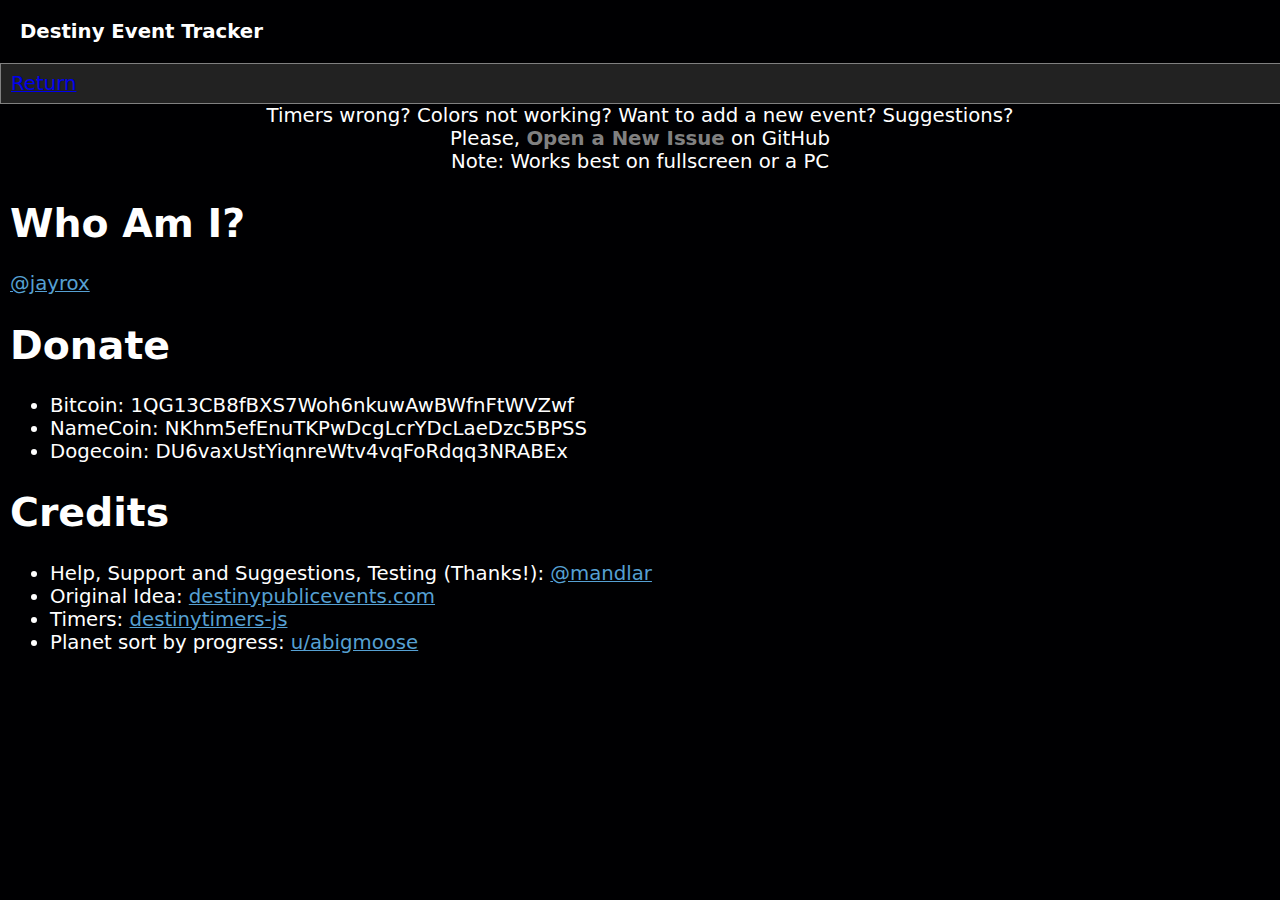
==== info.html @ 965169bf "Update info.html" ====
<!doctype html>
<html>
	<head>
		<meta charset="utf-8">
		<title>Destiny Event Tracker</title>
		<link rel="stylesheet" href="style.css" type="text/css" />
		<meta http-equiv="refresh" content="3600">
		<!--
		Complete source code for destinyeventtracker.com can be found:
		https://github.com/jayrox/destinyeventtracker.com/
		
		Suggestions and corrections are always appreciated.
		-->
	</head>
	<body>
	<div id="main" role="main">
		<div id="header">
			Destiny Event Tracker
		</div>
		<div id="bar_menu_container">
			<div id="bar_menu"><a href="/">Return</a></div>
		</div>
	  	<div id="report">
	  		Timers wrong? Colors not working? Want to add a new event? Suggestions?
	  		<br>
	      		Please,  <a href="https://github.com/jayrox/destinyeventtracker.com/issues">Open a New Issue</a> on GitHub
	      		<br>
	      		Note: Works best on fullscreen or a PC
	  	</div>
	  	<div id="about">
	  	<h1>Who Am I?</h1>
	  	<p>
	  		<a href="https://twitter.com/jayrox">@jayrox</a>
	  	</p>
	  	<h1>Donate</h1>
	  	<p>
	  		<ul>
	  		<li>Bitcoin: 1QG13CB8fBXS7Woh6nkuwAwBWfnFtWVZwf</li>
	  		<li>NameCoin: NKhm5efEnuTKPwDcgLcrYDcLaeDzc5BPSS</li>
	  		<li>Dogecoin: DU6vaxUstYiqnreWtv4vqFoRdqq3NRABEx</li>
	  		</ul>
	  	</p>
	  	<h1>Credits</h1>
	  	<ul>
	  	  <li>
	  	  	Help, Support and Suggestions, Testing (Thanks!):
	  	  	<a href="https://twitter.com/mandlar">@mandlar</a>
	  	  </li>
	  	  <li>
	  	    Original Idea: 
	  	    <a href="http://www.reddit.com/r/DestinyTheGame/comments/2gt6aa/public_events_timer_web_app/">destinypublicevents.com</a>
	  	  </li>
	  	  <li>
	  	    Timers:
	  	    <a href="https://github.com/expressmedia/destinytimers-js">destinytimers-js</a>
	  	  </li>
	  	  <li>
	  	    Planet sort by progress:
	  	    <a href="http://jsfiddle.net/fg80vfve/15/">u/abigmoose</a>
	  	  </li>
	  	</ul>
	  	</div>
	</div>
	<script>
  		(function(i,s,o,g,r,a,m){i['GoogleAnalyticsObject']=r;i[r]=i[r]||function(){
		  (i[r].q=i[r].q||[]).push(arguments)},i[r].l=1*new Date();a=s.createElement(o),
		  m=s.getElementsByTagName(o)[0];a.async=1;a.src=g;m.parentNode.insertBefore(a,m)
		  })(window,document,'script','//www.google-analytics.com/analytics.js','ga');
		
		  ga('create', 'UA-55408100-1', 'auto');
		  ga('send', 'pageview');

	</script>
	</body>
</html>
---- style.css ----
html, body {
	height: 100%;
	width: 100%;
	padding: 0;
	margin: 0;
	font-family: "Segoe UI", Frutiger, "Frutiger Linotype", "Dejavu Sans", "Helvetica Neue", Arial, sans-serif;
	font-size: 1.11em;
	overflow-x: hidden;
}

body {
	background-color: #000002;
	color: white;

	-webkit-touch-callout: none;
	-webkit-user-select: none;
	-khtml-user-select: none;
	-moz-user-select: none;
	-ms-user-select: none;
	user-select: none;	
}

#main {

}

#header, .bar_header {
	font-weight: 800;
	padding: 20px;
}

#bar_menu, #bar_colorpicker {
	display: inline-block;
	float: left;
	padding: 0 10px;
}

#bar_menu_container {
	background-color: #222;
	width: 100%;
	border: 1px solid gray;
	display: block;
	float: left;
	clear: both;
	line-height: 2em;
}

#bar_container {
	clear: both;
}

#bar_menu ul {
	list-style: none;
}

.bar_group, .bar_header {
	width: 100%;
	display: block;
	padding-bottom: 0;
}

.bar {
	border: 1px solid #262626;
	min-height: 1.5em;
	padding: 1em;
	background-color: #3A3A3A;
	margin-bottom: 1em;
	position: relative;
}

.bar:hover {
	border: 1px solid white;
	cursor: pointer;
}

.bar_progress {
	position: absolute;
	top: 0;
	left: 0;
	height: 100%;
	z-index: 1;
}

.bar_location {
	position: relative;
}

.bar_description {
	display: none;
	position: relative;
}

.bar_timer {
	position: absolute;
	bottom: 10px;
	right: 10px;
}

.show {
	display: block;
}

.hide {
	display: none;
}

.bar_header, .bar_location, .bar_description, .bar_timer {
	z-index: 2;
}

.cent {
	height: 200px;
	width: 200px;
	margin: auto;
	position: absolute;
	top: 50%;
	left: 50%;
	font-size: 3em;
}

@-moz-keyframes pulse {
	50% {
		opacity: 0.4;
	}
}

@-ms-keyframes pulse {
	50% {
		opacity: 0.4;
	}
}

@-o-keyframes pulse {
	50% {
		opacity: 0.4;
	}
}

@-webkit-keyframes pulse {
	50% {
		opacity: 0.4;
	}
}

@keyframes pulse {
	50% {
		opacity: 0.4;
	}
}

.bar_progress {
	-webkit-transition: opacity 0.5s ease-out;
}

.bar_progress.active {
	-moz-animation-name: pulse;
	-moz-animation-iteration-count: infinite;
	-moz-animation-duration: 4s;
	
	-ms-animation-name: pulse;
	-ms-animation-iteration-count: infinite;
	-ms-animation-duration: 4s;
	
	-o-animation-name: pulse;
	-o-animation-iteration-count: infinite;
	-o-animation-duration: 4s;
	
	-webkit-animation-name: pulse;
	-webkit-animation-iteration-count: infinite;
	-webkit-animation-duration: 4s;
	
	animation-name: pulse;
	animation-iteration-count: infinite;
	animation-duration: 4s;
}

.bar_progress.warning
 {
	background-color: red;
	-moz-animation-name: pulse;
	-moz-animation-iteration-count: infinite;
	-moz-animation-duration: 2s;
	
	-ms-animation-name: pulse;
	-ms-animation-iteration-count: infinite;
	-ms-animation-duration: 2s;
	
	-o-animation-name: pulse;
	-o-animation-iteration-count: infinite;
	-o-animation-duration: 2s;
	
	-webkit-animation-name: pulse;
	-webkit-animation-iteration-count: infinite;
	-webkit-animation-duration: 2s;
	
	animation-name: pulse;
	animation-iteration-count: infinite;
	animation-duration: 2s;
}

.button {
	text-decoration: none;
	color: white;
	padding: 6px 10px 7px;
	line-height: 2em;
}

ul.colorpicker > li > ul > li {
	float: left;
	padding: 5px;
}

ul.colorpicker > li > ul > li:nth-child(3n+1) {
	clear: both;
}

ul.colorpicker label {
	border-radius: 50%;
	width: 70px;
	height: 70px;
	border: 1px solid black;
	display: inline-block;
}

.colorpicker ul { display: none; } /* Hide before plugin loads */
.colorpicker ul.dropit-submenu {
	background-color: #000;
	border: 1px solid #b2b2b2;
	margin: 3px 0 0 1px;
	-webkit-border-radius: 3px;
	-moz-border-radius: 3px;
	border-radius: 3px;
	-webkit-box-shadow: 0px 1px 3px rgba(0,0,0,0.15);
	-moz-box-shadow: 0px 1px 3px rgba(0,0,0,0.15);
	box-shadow: 0px 1px 3px rgba(0,0,0,0.15);
	overflow: hidden;
	width: 250px;
}
.colorpicker ul.dropit-submenu label:hover {
	text-decoration: none;
	border: 1px solid white;
}

.bar_christi {
	background-color: #4EB00D;
}

.bar_japaneselaurel {
	background-color: #007C00;
}

.bar_tropicalrainforest {
	background-color: #007558;
}

.bar_java {
	background-color: #22B5AD;
}

.bar_lochmara {
	background-color: #0082D6;
}

.bar_blueribbon, .bar_blue {
	background-color: #1B45FB;
}

.bar_toreabay {
	background-color: #093693;
}

.bar_electricviolet {
	background-color: #6F00FF;
}

.bar_violet {
	background-color: #B100FE;
}

.bar_pinkflamingo {
	background-color: #FF65DD;
}

.bar_razzmatazz {
	background-color: #DF0172;
}

.bar_carmine {
	background-color: #A70016;
}

.bar_red {
	background-color: #DF0D00;
}

.bar_orange {
	background-color: #FF5518;
}

.bar_orangepeel {
	background-color: #FF9A00;
}

.bar_pickledbean {
	background-color: #6F4821;
}

.bar_kokoda {
	background-color: #717054;
}

.bar_como {
	background-color: #517261;
}

.bar_bluebayoux {
	background-color: #50646F;
}

.bar_dovegray {
	background-color: #6B6B6B;
}

.bar_taupe {
	background-color: #4B3E35;
}

.menu ul { display: none; } /* Hide before plugin loads */
.menu ul.dropit-submenu {
	background-color: #000;
	border: 1px solid #b2b2b2;
	margin: 3px 0 0 1px;
	-webkit-border-radius: 3px;
	-moz-border-radius: 3px;
	border-radius: 3px;
	-webkit-box-shadow: 0px 1px 3px rgba(0,0,0,0.15);
	-moz-box-shadow: 0px 1px 3px rgba(0,0,0,0.15);
	box-shadow: 0px 1px 3px rgba(0,0,0,0.15);
	width: 300px;
	overflow: hidden;
}
.menu ul.dropit-submenu label {
	display: inline-block;
	font-size: 1.5em;
	line-height: 2em;
	color: #7a868e;
	padding: 0 1em;
}

.menu ul.dropit-submenu label {
	width: 100%;
}

.menu ul.dropit-submenu li {
	border-bottom: 1px solid black;
}

.menu ul.dropit-submenu li:last-child {
	border-bottom: 0;
}

.menu ul.dropit-submenu label:hover, #bar_menu_container a:hover {
	background: #248fc1 !important;
	color: white;
	text-decoration: none;
}


input[type="checkbox"], input[type="radio"] {
	display:none;
}

input[type="checkbox"] + label, input[type="radio"] + label {
	cursor: pointer;
}

input[type="radio"]:checked + label {
	border: 1px solid white !important;
}

input[type="checkbox"]:checked + label {
	background-color: #bbb !important;
	color: black;
}

#report {
	width: 100%;
	text-align: center;
	color: white;
}

#report a{
	font-weight: 800;
	text-decoration: none;
	color: gray;
}

#about {
	padding: 0 10px;
	text-decoration: none;
	color: white;
}

#about a{
	color:#56A0D3;
}

#info a {
	float: right;
	padding: 0 10px;
	text-decoration: none;
	color: white;
}
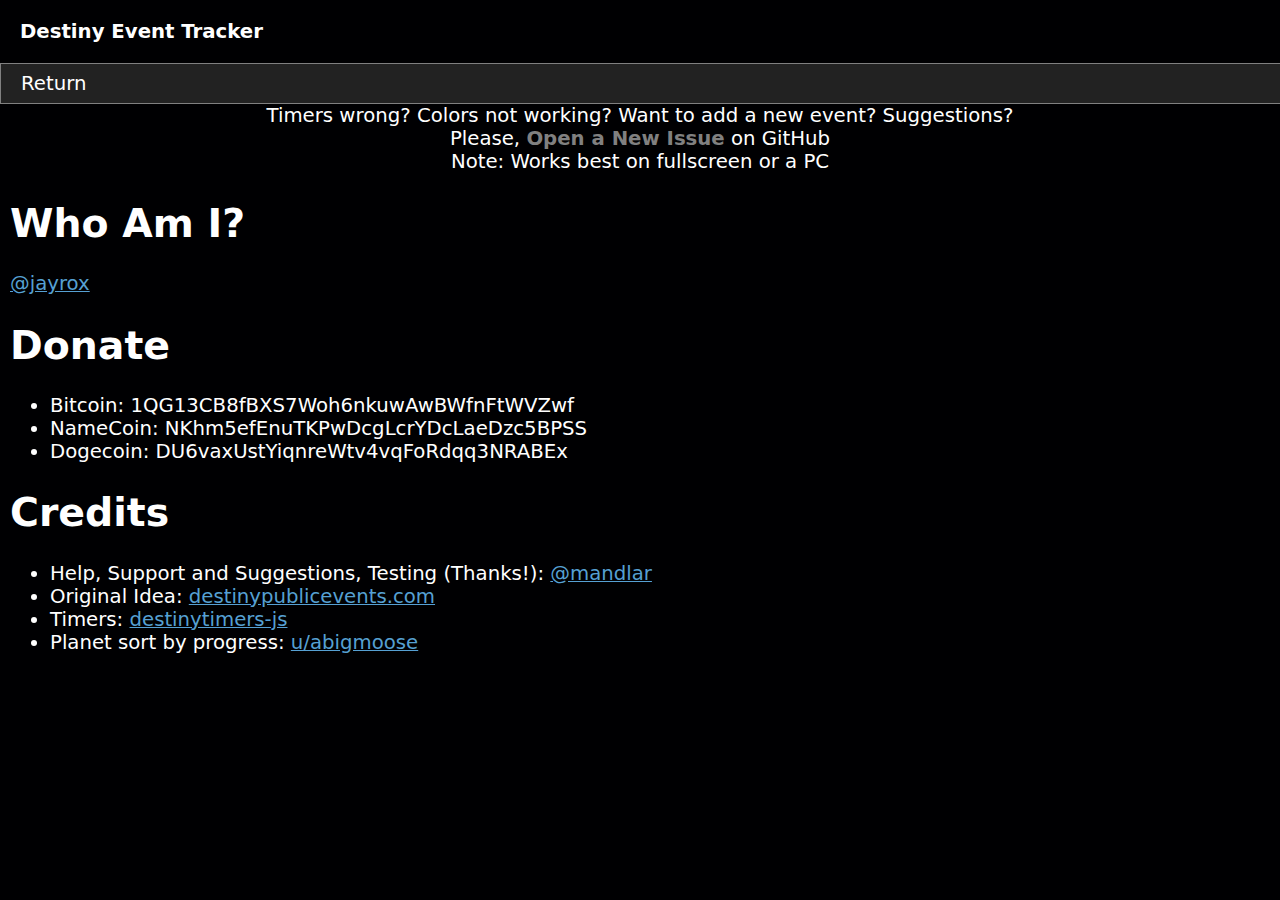
==== commit 28ef0ddb: "Update info.html" ====
--- a/info.html
+++ b/info.html
@@ -18,7 +18,7 @@
 			Destiny Event Tracker
 		</div>
 		<div id="bar_menu_container">
-			<div id="bar_menu"><a href="/">Return</a></div>
+			<div id="bar_menu"><a href="/" class="button">Return</a></div>
 		</div>
 	  	<div id="report">
 	  		Timers wrong? Colors not working? Want to add a new event? Suggestions?
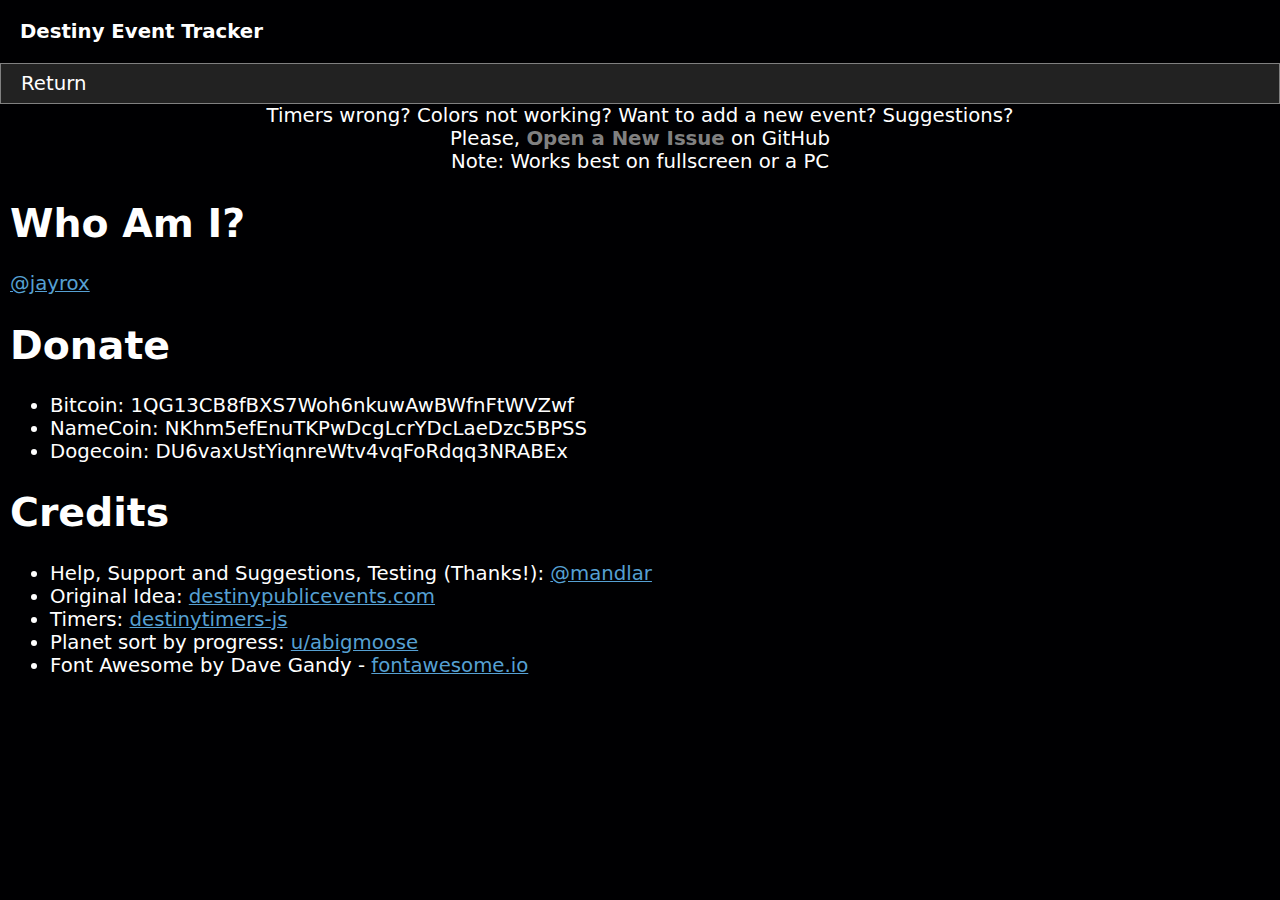
==== commit 86d15436: "Update info.html" ====
--- a/info.html
+++ b/info.html
@@ -58,9 +58,18 @@
 	  	    Planet sort by progress:
 	  	    <a href="http://jsfiddle.net/fg80vfve/15/">u/abigmoose</a>
 	  	  </li>
+	  	  <li>
+	  	  	Font Awesome by Dave Gandy - <a href="http://fontawesome.io">fontawesome.io</a>
+	  	  </li>
 	  	</ul>
 	  	</div>
 	</div>
+	<script src="//code.jquery.com/jquery-1.10.2.js"></script>
+	<script src="/jquery.cookie.js"></script>
+	<script src="/moment.js"></script>
+	<script src="/dropit.js"></script>
+	<script src="/script.js"></script>
+
 	<script>
   		(function(i,s,o,g,r,a,m){i['GoogleAnalyticsObject']=r;i[r]=i[r]||function(){
 		  (i[r].q=i[r].q||[]).push(arguments)},i[r].l=1*new Date();a=s.createElement(o),
--- a/style.css
+++ b/style.css
@@ -29,10 +29,14 @@
 	padding: 20px;
 }
 
-#bar_menu, #bar_colorpicker {
+#bar_menu, #bar_colorpicker, #bar_expando {
 	display: inline-block;
 	float: left;
 	padding: 0 10px;
+}
+
+#bar_expando i {
+	padding: 10px;
 }
 
 #bar_menu_container {
@@ -43,6 +47,8 @@
 	float: left;
 	clear: both;
 	line-height: 2em;
+	
+	box-sizing:border-box;
 }
 
 #bar_container {
@@ -57,12 +63,13 @@
 	width: 100%;
 	display: block;
 	padding-bottom: 0;
+	overflow: hidden;
 }
 
 .bar {
 	border: 1px solid #262626;
 	min-height: 1.5em;
-	padding: 1em;
+	padding: 1em 2em;
 	background-color: #3A3A3A;
 	margin-bottom: 1em;
 	position: relative;
@@ -94,6 +101,8 @@
 	position: absolute;
 	bottom: 10px;
 	right: 10px;
+	display: inline-block;
+	text-align: right;
 }
 
 .show {
@@ -105,7 +114,7 @@
 }
 
 .bar_header, .bar_location, .bar_description, .bar_timer {
-	z-index: 2;
+	z-index: 3;
 }
 
 .cent {
@@ -155,23 +164,23 @@
 .bar_progress.active {
 	-moz-animation-name: pulse;
 	-moz-animation-iteration-count: infinite;
-	-moz-animation-duration: 4s;
+	-moz-animation-duration: 5s;
 	
 	-ms-animation-name: pulse;
 	-ms-animation-iteration-count: infinite;
-	-ms-animation-duration: 4s;
+	-ms-animation-duration: 5s;
 	
 	-o-animation-name: pulse;
 	-o-animation-iteration-count: infinite;
-	-o-animation-duration: 4s;
+	-o-animation-duration: 5s;
 	
 	-webkit-animation-name: pulse;
 	-webkit-animation-iteration-count: infinite;
-	-webkit-animation-duration: 4s;
+	-webkit-animation-duration: 5s;
 	
 	animation-name: pulse;
 	animation-iteration-count: infinite;
-	animation-duration: 4s;
+	animation-duration: 5s;
 }
 
 .bar_progress.warning
@@ -198,6 +207,54 @@
 	animation-duration: 2s;
 }
 
+.rarity {
+    z-index: 2;
+    position: absolute;
+    bottom: 0;
+    left: 0;
+}
+.rarity:before {
+    content: "";
+    display: block;
+    position: absolute;
+    bottom: 0px;
+    left: 0px;
+    width: 0;
+    height: 0;
+    border-right: 51px solid transparent;
+}
+
+.common:before {
+    border-bottom: 51px solid black;
+}
+.uncommon:before {
+    border-bottom: 51px solid black;
+}
+.rare:before {
+    border-bottom: 51px solid black;
+}
+
+.rarity:after {
+    content: "";
+    display: block;
+    position: absolute;
+    width: 0;
+    height: 0;
+    bottom: 0px;
+    left: 0px;
+    border-right: 50px solid transparent;
+}
+
+.common:after {
+    border-bottom: 50px solid green;
+}
+.uncommon:after {
+    border-bottom: 50px solid yellow;
+}
+.rare:after {
+    border-bottom: 50px solid red;
+}
+
 .button {
 	text-decoration: none;
 	color: white;
@@ -227,10 +284,8 @@
 	background-color: #000;
 	border: 1px solid #b2b2b2;
 	margin: 3px 0 0 1px;
-	-webkit-border-radius: 3px;
 	-moz-border-radius: 3px;
 	border-radius: 3px;
-	-webkit-box-shadow: 0px 1px 3px rgba(0,0,0,0.15);
 	-moz-box-shadow: 0px 1px 3px rgba(0,0,0,0.15);
 	box-shadow: 0px 1px 3px rgba(0,0,0,0.15);
 	overflow: hidden;
@@ -241,88 +296,163 @@
 	border: 1px solid white;
 }
 
-.bar_christi {
-	background-color: #4EB00D;
-}
-
-.bar_japaneselaurel {
-	background-color: #007C00;
-}
-
-.bar_tropicalrainforest {
+/* Lime: #A4C400; RGB(164, 196, 0) */
+.bar_lime,
+.bar_lime:hover {
+	background-color: #A4C400;
+}
+
+/* Green: #60A917; RGB(96, 169, 23) */
+/* Old: #4EB00D */
+.bar_christi,
+.bar_christi:hover {
+	background-color: #60A917;
+}
+
+/* Emerald: #008A00; RGB(0, 138, 0) */
+/* Old: #007C00 */
+.bar_japaneselaurel,
+.bar_japaneselaurel:hover {
+	background-color: #008A00;
+}
+
+.bar_tropicalrainforest,
+.bar_tropicalrainforest:hover {
 	background-color: #007558;
 }
 
-.bar_java {
-	background-color: #22B5AD;
-}
-
-.bar_lochmara {
-	background-color: #0082D6;
-}
-
-.bar_blueribbon, .bar_blue {
-	background-color: #1B45FB;
-}
-
-.bar_toreabay {
+/* Teal: #00ABA9; RGB(0, 171, 169) */
+/* Old: #22B5AD */
+.bar_java,
+.bar_java:hover {
+	background-color: #00ABA9;
+}
+
+/* Cyan: #1BA1E2; RGB(27, 161, 226) */
+/* Old: #0082D6 */
+.bar_lochmara,
+.bar_lochmara:hover {
+	background-color: #1BA1E2;
+}
+
+/* Cobalt: #0050EF; RGB(0, 80, 239) */
+/* Old: #1B45FB */
+.bar_blueribbon,
+.bar_blueribbon:hover,
+.bar_blue,
+.bar_blue:hover {
+	background-color: #0050EF;
+}
+
+.bar_toreabay,
+.bar_toreabay:hover {
 	background-color: #093693;
 }
 
-.bar_electricviolet {
-	background-color: #6F00FF;
-}
-
-.bar_violet {
-	background-color: #B100FE;
-}
-
-.bar_pinkflamingo {
-	background-color: #FF65DD;
-}
-
-.bar_razzmatazz {
-	background-color: #DF0172;
-}
-
-.bar_carmine {
-	background-color: #A70016;
-}
-
-.bar_red {
-	background-color: #DF0D00;
-}
-
-.bar_orange {
-	background-color: #FF5518;
-}
-
-.bar_orangepeel {
-	background-color: #FF9A00;
-}
-
-.bar_pickledbean {
-	background-color: #6F4821;
-}
-
-.bar_kokoda {
+/* Indigo: #6A00FF; RGB(106, 0, 255) */
+/* Old: #6F00FF */
+.bar_electricviolet,
+.bar_electricviolet:hover {
+	background-color: #6A00FF;
+}
+
+/* Violet: #AA00FF; RGB(170, 0, 255) */
+/* Old: #B100FE */
+.bar_violet,
+.bar_violet:hover {
+	background-color: #AA00FF;
+}
+
+/* Pink: #F472D0; RGB(244, 114, 208) */
+/* Old: #FF65DD */
+.bar_pinkflamingo,
+.bar_pinkflamingo:hover {
+	background-color: #F472D0;
+}
+
+/* Magenta: #D80073; RGB(216, 0, 115) */
+/* Old: #DF0172 */
+.bar_razzmatazz,
+.bar_razzmatazz:hover {
+	background-color: #D80073;
+}
+
+/* Crimson: #A20025; RGB(162, 0, 37) */
+/* Old: #A70016 */
+.bar_carmine,
+.bar_carmine:hover {
+	background-color: #A20025;
+}
+
+/* Red: #E51400; RGB(229, 20, 0) */
+/* Old: #DF0D00 */
+.bar_red,
+.bar_red:hover {
+	background-color: #E51400;
+}
+
+/* Orange: #FA6800; RGB(250, 104, 0) */
+/* Old: #FF5518 */
+.bar_orange,
+.bar_orange:hover {
+	background-color: #FA6800;
+}
+
+/* Amber: #F0A30A; RGB(240, 163, 10) */
+/* Old: #FF9A00 */
+.bar_orangepeel,
+.bar_orangepeel:hover {
+	background-color: #F0A30A;
+}
+
+/* Yellow: #E3C800; RGB(227, 200, 0) */
+.bar_yellow,
+.bar_yellow:hover {
+	background-color: #E3C800;
+}
+
+/* Brown: #825A2C; RGB(130, 90, 44) */
+/* Old: #6F4821 */
+.bar_pickledbean,
+.bar_pickledbean:hover {
+	background-color: #825A2C;
+}
+
+.bar_kokoda,
+.bar_kokoda:hover {
 	background-color: #717054;
 }
 
-.bar_como {
-	background-color: #517261;
-}
-
-.bar_bluebayoux {
-	background-color: #50646F;
-}
-
-.bar_dovegray {
+/* Olive: #6D8764; RGB(109, 135, 100) */
+/* Old: #517261 */
+.bar_como,
+.bar_como:hover {
+	background-color: #6D8764;
+}
+
+/* Steel: #647687; RGB(100, 118, 135) */
+/* Old: #50646F */
+.bar_bluebayoux,
+.bar_bluebayoux:hover {
+	background-color: #647687;
+}
+
+/* Mauve: #76608A; RGB(118, 96, 138) */
+.bar_mauve,
+.bar_mauve:hover {
+	background-color: #76608A;
+}
+
+.bar_dovegray,
+.bar_dovegray:hover {
 	background-color: #6B6B6B;
 }
 
-.bar_taupe {
-	background-color: #4B3E35;
+/* Taupe: #87794E; RGB(135, 121, 78) */
+/* Old: #4B3E35 */
+.bar_taupe,
+.bar_taupe:hover {
+	background-color: #87794E;
 }
 
 .menu ul { display: none; } /* Hide before plugin loads */
@@ -330,10 +460,8 @@
 	background-color: #000;
 	border: 1px solid #b2b2b2;
 	margin: 3px 0 0 1px;
-	-webkit-border-radius: 3px;
 	-moz-border-radius: 3px;
 	border-radius: 3px;
-	-webkit-box-shadow: 0px 1px 3px rgba(0,0,0,0.15);
 	-moz-box-shadow: 0px 1px 3px rgba(0,0,0,0.15);
 	box-shadow: 0px 1px 3px rgba(0,0,0,0.15);
 	width: 300px;
@@ -359,7 +487,7 @@
 	border-bottom: 0;
 }
 
-.menu ul.dropit-submenu label:hover, #bar_menu_container a:hover {
+.menu ul.dropit-submenu label:hover {
 	background: #248fc1 !important;
 	color: white;
 	text-decoration: none;
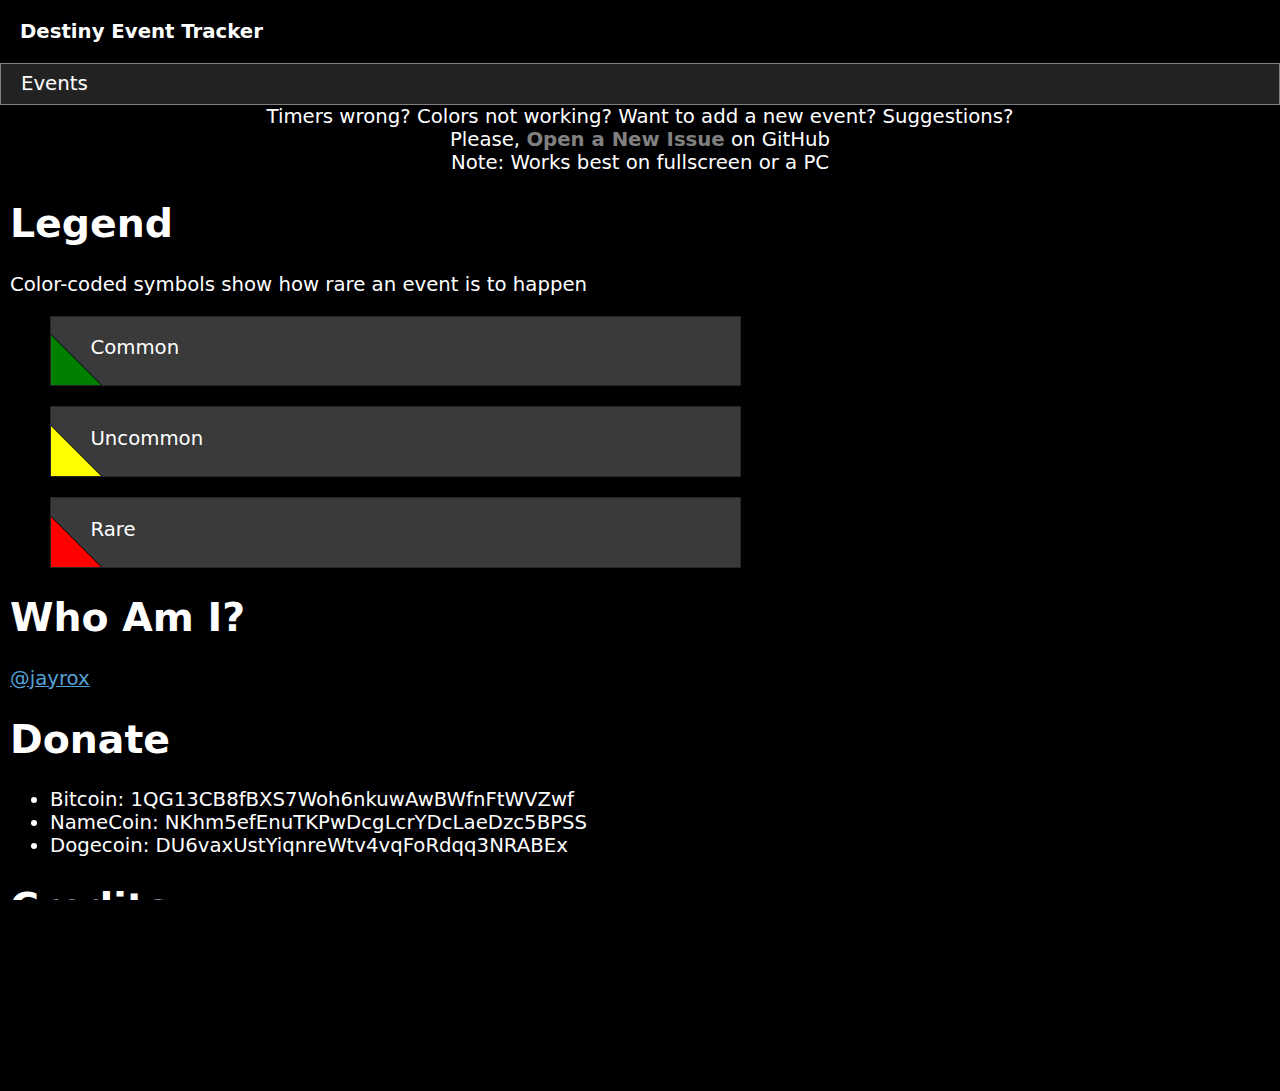
==== commit 2ea35743: "Merge 00e6bfcebd7ad60e017013ee7f55723ced2d40a4 into 5fd9491956f150fbb35d501d98de36d1dcc8ec33" ====
--- a/info.html
+++ b/info.html
@@ -4,13 +4,6 @@
 		<meta charset="utf-8">
 		<title>Destiny Event Tracker</title>
 		<link rel="stylesheet" href="style.css" type="text/css" />
-		<meta http-equiv="refresh" content="3600">
-		<!--
-		Complete source code for destinyeventtracker.com can be found:
-		https://github.com/jayrox/destinyeventtracker.com/
-		
-		Suggestions and corrections are always appreciated.
-		-->
 	</head>
 	<body>
 	<div id="main" role="main">
@@ -18,7 +11,7 @@
 			Destiny Event Tracker
 		</div>
 		<div id="bar_menu_container">
-			<div id="bar_menu"><a href="/" class="button">Return</a></div>
+			<div id="bar_menu"><a href="/" class="button">Events</a></div>
 		</div>
 	  	<div id="report">
 	  		Timers wrong? Colors not working? Want to add a new event? Suggestions?
@@ -27,6 +20,24 @@
 	      		<br>
 	      		Note: Works best on fullscreen or a PC
 	  	</div>
+		<div id="legend">
+		<h1>Legend</h1>
+		<p>Color-coded symbols show how rare an event is to happen</p>
+		<ul>
+			<li class="bar">
+				<div class="rarity common"></div>
+				<span>Common</span>
+			</li>
+			<li class="bar">
+				<div class="rarity uncommon"></div>
+				<span>Uncommon</span>
+			</li>
+			<li class="bar">
+				<div class="rarity rare"></div>
+				<span>Rare</span>
+			</li>
+		</ul>
+		</div>
 	  	<div id="about">
 	  	<h1>Who Am I?</h1>
 	  	<p>
@@ -42,8 +53,8 @@
 	  	</p>
 	  	<h1>Credits</h1>
 	  	<ul>
-	  	  <li>
-	  	  	Help, Support and Suggestions, Testing (Thanks!):
+	  	  <li>Development Contributors:
+	  	  	<a href="https://twitter.com/devFdizile">@fdizile</a>
 	  	  	<a href="https://twitter.com/mandlar">@mandlar</a>
 	  	  </li>
 	  	  <li>
--- a/style.css
+++ b/style.css
@@ -42,6 +42,7 @@
 #bar_menu_container {
 	background-color: #222;
 	width: 100%;
+	height: 42px;
 	border: 1px solid gray;
 	display: block;
 	float: left;
@@ -55,7 +56,7 @@
 	clear: both;
 }
 
-#bar_menu ul {
+#bar_menu ul , #legend ul{
 	list-style: none;
 }
 
@@ -70,7 +71,7 @@
 	border: 1px solid #262626;
 	min-height: 1.5em;
 	padding: 1em 2em;
-	background-color: #3A3A3A;
+	background-color: #3A3A3A !important;
 	margin-bottom: 1em;
 	position: relative;
 }
@@ -95,6 +96,7 @@
 .bar_description {
 	display: none;
 	position: relative;
+	margin-bottom: 10px;
 }
 
 .bar_timer {
@@ -208,7 +210,7 @@
 }
 
 .rarity {
-    z-index: 2;
+    z-index: 4;
     position: absolute;
     bottom: 0;
     left: 0;
@@ -258,7 +260,7 @@
 .button {
 	text-decoration: none;
 	color: white;
-	padding: 6px 10px 7px;
+	padding: 6px 10px 8px;
 	line-height: 2em;
 }
 
@@ -296,43 +298,57 @@
 	border: 1px solid white;
 }
 
+.button,
+.bar_location,
+.bar_description,
+.bar_timer {
+	color: #fff;
+	text-shadow: 1px 1px 1px #333;
+}
+
 /* Lime: #A4C400; RGB(164, 196, 0) */
 .bar_lime,
 .bar_lime:hover {
-	background-color: #A4C400;
+	/*color: #000 !important;*/
+	background-color: #A4C400 !important;
 }
 
 /* Green: #60A917; RGB(96, 169, 23) */
 /* Old: #4EB00D */
 .bar_christi,
 .bar_christi:hover {
-	background-color: #60A917;
+	color: #fff !important;
+	background-color: #60A917 !important;
 }
 
 /* Emerald: #008A00; RGB(0, 138, 0) */
 /* Old: #007C00 */
 .bar_japaneselaurel,
 .bar_japaneselaurel:hover {
-	background-color: #008A00;
+	color: #fff !important;
+	background-color: #008A00 !important;
 }
 
 .bar_tropicalrainforest,
 .bar_tropicalrainforest:hover {
-	background-color: #007558;
+	color: #fff !important;
+	background-color: #007558 !important;
 }
 
 /* Teal: #00ABA9; RGB(0, 171, 169) */
 /* Old: #22B5AD */
 .bar_java,
 .bar_java:hover {
-	background-color: #00ABA9;
+	color: #fff !important;
+	background-color: #00ABA9 !important;
 }
 
 /* Cyan: #1BA1E2; RGB(27, 161, 226) */
 /* Old: #0082D6 */
 .bar_lochmara,
 .bar_lochmara:hover {
-	background-color: #1BA1E2;
+	color: #fff !important;
+	background-color: #1BA1E2 !important;
 }
 
 /* Cobalt: #0050EF; RGB(0, 80, 239) */
@@ -341,118 +357,136 @@
 .bar_blueribbon:hover,
 .bar_blue,
 .bar_blue:hover {
-	background-color: #0050EF;
+	color: #fff !important;
+	background-color: #0050EF !important;
 }
 
 .bar_toreabay,
 .bar_toreabay:hover {
-	background-color: #093693;
+	color: #fff !important;
+	background-color: #093693 !important;
 }
 
 /* Indigo: #6A00FF; RGB(106, 0, 255) */
 /* Old: #6F00FF */
 .bar_electricviolet,
 .bar_electricviolet:hover {
-	background-color: #6A00FF;
+	color: #fff !important;
+	background-color: #6A00FF !important;
 }
 
 /* Violet: #AA00FF; RGB(170, 0, 255) */
 /* Old: #B100FE */
 .bar_violet,
 .bar_violet:hover {
-	background-color: #AA00FF;
+	color: #fff !important;
+	background-color: #AA00FF !important;
 }
 
 /* Pink: #F472D0; RGB(244, 114, 208) */
 /* Old: #FF65DD */
 .bar_pinkflamingo,
 .bar_pinkflamingo:hover {
-	background-color: #F472D0;
+	color: #fff !important;
+	background-color: #F472D0 !important;
 }
 
 /* Magenta: #D80073; RGB(216, 0, 115) */
 /* Old: #DF0172 */
 .bar_razzmatazz,
 .bar_razzmatazz:hover {
-	background-color: #D80073;
+	color: #fff !important;
+	background-color: #D80073 !important;
 }
 
 /* Crimson: #A20025; RGB(162, 0, 37) */
 /* Old: #A70016 */
 .bar_carmine,
 .bar_carmine:hover {
-	background-color: #A20025;
+	color: #fff !important;
+	background-color: #A20025 !important;
 }
 
 /* Red: #E51400; RGB(229, 20, 0) */
 /* Old: #DF0D00 */
 .bar_red,
 .bar_red:hover {
-	background-color: #E51400;
+	color: #fff !important;
+	background-color: #E51400 !important;
 }
 
 /* Orange: #FA6800; RGB(250, 104, 0) */
 /* Old: #FF5518 */
 .bar_orange,
 .bar_orange:hover {
-	background-color: #FA6800;
+	color: #fff !important;
+	background-color: #FA6800 !important;
 }
 
 /* Amber: #F0A30A; RGB(240, 163, 10) */
 /* Old: #FF9A00 */
 .bar_orangepeel,
 .bar_orangepeel:hover {
-	background-color: #F0A30A;
+	color: #fff !important;
+	background-color: #F0A30A !important;
 }
 
 /* Yellow: #E3C800; RGB(227, 200, 0) */
 .bar_yellow,
 .bar_yellow:hover {
-	background-color: #E3C800;
+	color: #000 !important;
+	background-color: #E3C800 !important;
 }
 
 /* Brown: #825A2C; RGB(130, 90, 44) */
 /* Old: #6F4821 */
 .bar_pickledbean,
 .bar_pickledbean:hover {
-	background-color: #825A2C;
+	color: #fff !important;
+	background-color: #825A2C !important;
 }
 
 .bar_kokoda,
 .bar_kokoda:hover {
-	background-color: #717054;
+	color: #fff !important;
+	background-color: #717054 !important;
 }
 
 /* Olive: #6D8764; RGB(109, 135, 100) */
 /* Old: #517261 */
 .bar_como,
 .bar_como:hover {
-	background-color: #6D8764;
+	color: #fff !important;
+	background-color: #6D8764 !important;
 }
 
 /* Steel: #647687; RGB(100, 118, 135) */
 /* Old: #50646F */
 .bar_bluebayoux,
 .bar_bluebayoux:hover {
-	background-color: #647687;
+	color: #fff !important;
+	background-color: #647687 !important;
 }
 
 /* Mauve: #76608A; RGB(118, 96, 138) */
 .bar_mauve,
 .bar_mauve:hover {
-	background-color: #76608A;
+	color: #fff !important;
+	background-color: #76608A !important;
 }
 
 .bar_dovegray,
 .bar_dovegray:hover {
-	background-color: #6B6B6B;
+	color: #fff !important;
+	background-color: #6B6B6B !important;
 }
 
 /* Taupe: #87794E; RGB(135, 121, 78) */
 /* Old: #4B3E35 */
 .bar_taupe,
 .bar_taupe:hover {
-	background-color: #87794E;
+	color: #fff !important;
+	background-color: #87794E !important;
 }
 
 .menu ul { display: none; } /* Hide before plugin loads */
@@ -471,7 +505,7 @@
 	display: inline-block;
 	font-size: 1.5em;
 	line-height: 2em;
-	color: #7a868e;
+	color: #fff;
 	padding: 0 1em;
 }
 
@@ -487,11 +521,13 @@
 	border-bottom: 0;
 }
 
+/*
 .menu ul.dropit-submenu label:hover {
 	background: #248fc1 !important;
 	color: white;
 	text-decoration: none;
 }
+*/
 
 
 input[type="checkbox"], input[type="radio"] {
@@ -507,8 +543,8 @@
 }
 
 input[type="checkbox"]:checked + label {
-	background-color: #bbb !important;
-	color: black;
+	background-color: #3A3A3A;
+	color: #fff;
 }
 
 #report {
@@ -523,10 +559,14 @@
 	color: gray;
 }
 
-#about {
+#about, #legend {
 	padding: 0 10px;
 	text-decoration: none;
 	color: white;
+}
+
+#legend li {
+	width: 50%;
 }
 
 #about a{
@@ -539,4 +579,3 @@
 	text-decoration: none;
 	color: white;
 }
-
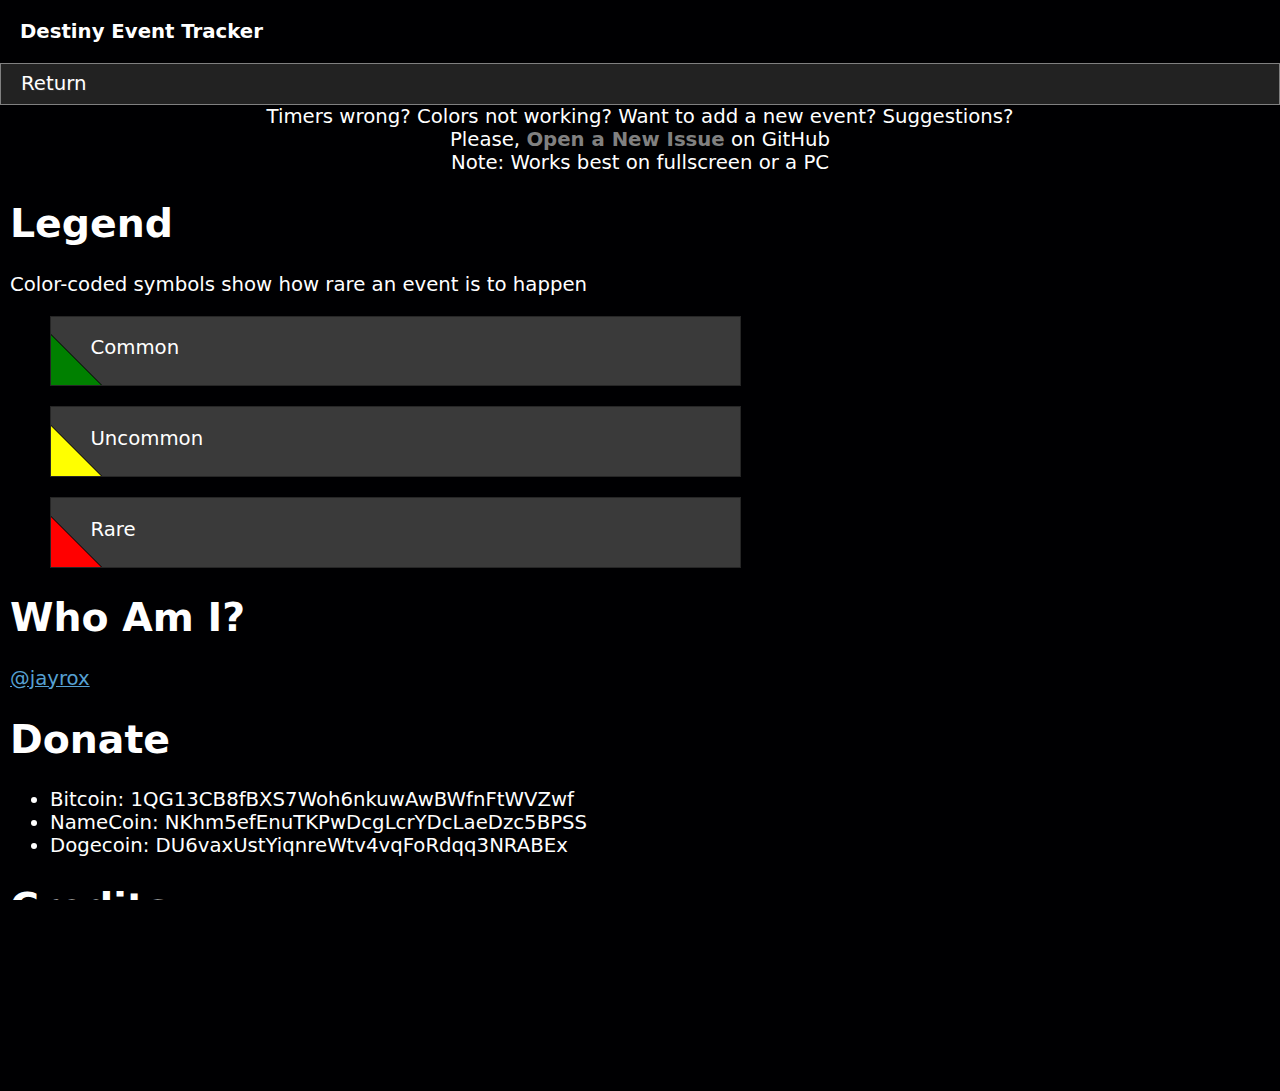
==== commit c4c63f91: "Update info.html" ====
--- a/info.html
+++ b/info.html
@@ -4,6 +4,13 @@
 		<meta charset="utf-8">
 		<title>Destiny Event Tracker</title>
 		<link rel="stylesheet" href="style.css" type="text/css" />
+		<meta http-equiv="refresh" content="3600">
+		<!--
+		Complete source code for destinyeventtracker.com can be found:
+		https://github.com/jayrox/destinyeventtracker.com/
+		
+		Suggestions and corrections are always appreciated.
+		-->
 	</head>
 	<body>
 	<div id="main" role="main">
@@ -11,7 +18,7 @@
 			Destiny Event Tracker
 		</div>
 		<div id="bar_menu_container">
-			<div id="bar_menu"><a href="/" class="button">Events</a></div>
+			<div id="bar_menu"><a href="/" class="button">Return</a></div>
 		</div>
 	  	<div id="report">
 	  		Timers wrong? Colors not working? Want to add a new event? Suggestions?
@@ -53,8 +60,8 @@
 	  	</p>
 	  	<h1>Credits</h1>
 	  	<ul>
-	  	  <li>Development Contributors:
-	  	  	<a href="https://twitter.com/devFdizile">@fdizile</a>
+	  	  <li>
+	  	  	Help, Support and Suggestions, Testing (Thanks!):
 	  	  	<a href="https://twitter.com/mandlar">@mandlar</a>
 	  	  </li>
 	  	  <li>
@@ -76,10 +83,10 @@
 	  	</div>
 	</div>
 	<script src="//code.jquery.com/jquery-1.10.2.js"></script>
-	<script src="/jquery.cookie.js"></script>
-	<script src="/moment.js"></script>
-	<script src="/dropit.js"></script>
-	<script src="/script.js"></script>
+	<script src="jquery.cookie.js"></script>
+	<script src="moment.js"></script>
+	<script src="dropit.js"></script>
+	<script src="script.js"></script>
 
 	<script>
   		(function(i,s,o,g,r,a,m){i['GoogleAnalyticsObject']=r;i[r]=i[r]||function(){
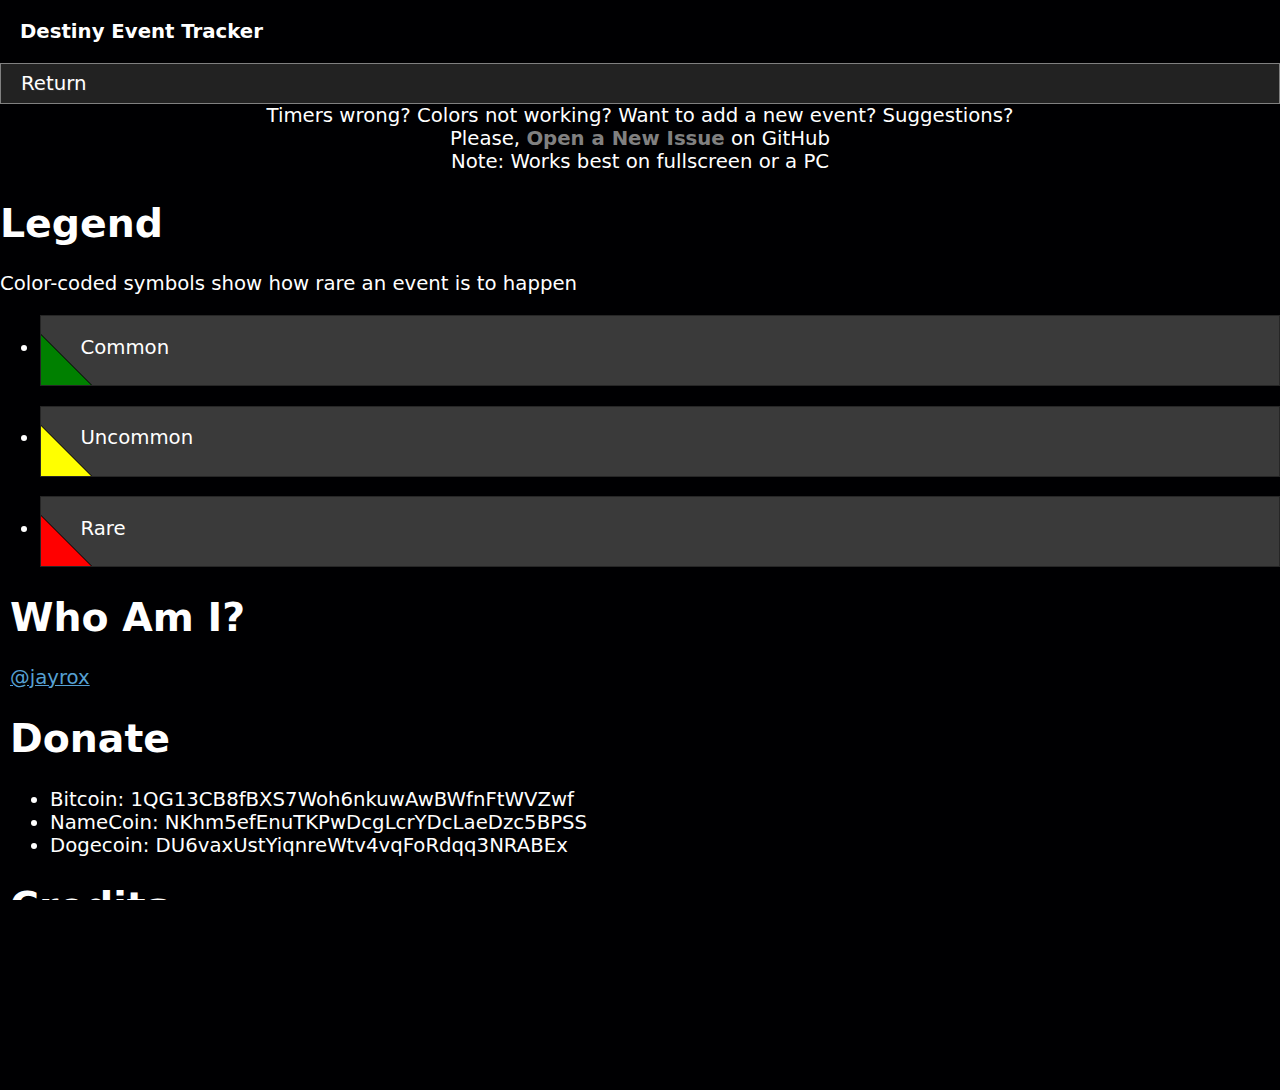
==== commit 54a830b2: "add offline cache" ====
--- a/info.html
+++ b/info.html
@@ -1,9 +1,9 @@
-<!doctype html>
+<!DOCTYPE html>
 <html>
 	<head>
 		<meta charset="utf-8">
 		<title>Destiny Event Tracker</title>
-		<link rel="stylesheet" href="style.css" type="text/css" />
+		<link rel="stylesheet" href="css/style.css" type="text/css" />
 		<meta http-equiv="refresh" content="3600">
 		<!--
 		Complete source code for destinyeventtracker.com can be found:
@@ -82,21 +82,18 @@
 	  	</ul>
 	  	</div>
 	</div>
-	<script src="//code.jquery.com/jquery-1.10.2.js"></script>
-	<script src="jquery.cookie.js"></script>
-	<script src="moment.js"></script>
-	<script src="dropit.js"></script>
-	<script src="script.js"></script>
-
+	<script src="js/jquery-1.10.2.js"></script>
+	<script src="js/jquery.cookie.js"></script>
+	<script src="js/moment.js"></script>
+	<script src="js/dropit.js"></script>
+	<script src="js/script.js"></script>
 	<script>
   		(function(i,s,o,g,r,a,m){i['GoogleAnalyticsObject']=r;i[r]=i[r]||function(){
 		  (i[r].q=i[r].q||[]).push(arguments)},i[r].l=1*new Date();a=s.createElement(o),
 		  m=s.getElementsByTagName(o)[0];a.async=1;a.src=g;m.parentNode.insertBefore(a,m)
 		  })(window,document,'script','//www.google-analytics.com/analytics.js','ga');
-		
 		  ga('create', 'UA-55408100-1', 'auto');
 		  ga('send', 'pageview');
-
 	</script>
 	</body>
 </html>
--- a/css/style.css
+++ b/css/style.css
@@ -0,0 +1,588 @@
+html, body {
+	height: 100%;
+	width: 100%;
+	padding: 0;
+	margin: 0;
+	font-family: "Segoe UI", Frutiger, "Frutiger Linotype", "Dejavu Sans", "Helvetica Neue", Arial, sans-serif;
+	font-size: 1.11em;
+	overflow-x: hidden;
+}
+
+body {
+	background-color: #000002;
+	color: white;
+
+	-webkit-touch-callout: none;
+	-webkit-user-select: none;
+	-khtml-user-select: none;
+	-moz-user-select: none;
+	-ms-user-select: none;
+	user-select: none;	
+}
+
+#main {
+
+}
+
+#header, .bar_header {
+	font-weight: 800;
+	padding: 20px;
+}
+
+#bar_menu, #bar_colorpicker, #bar_expando {
+	display: inline-block;
+	float: left;
+	padding: 0 10px;
+}
+
+#bar_expando i {
+	padding: 10px;
+}
+
+#bar_menu_container {
+	background-color: #222;
+	width: 100%;
+	border: 1px solid gray;
+	display: block;
+	float: left;
+	clear: both;
+	line-height: 2em;
+	
+	box-sizing:border-box;
+}
+
+#bar_container {
+	clear: both;
+}
+
+#bar_menu ul {
+	list-style: none;
+}
+
+.bar_group, .bar_header {
+	width: 100%;
+	display: block;
+	padding-bottom: 0;
+	overflow: hidden;
+}
+
+.bar {
+	border: 1px solid #262626;
+	min-height: 1.5em;
+	padding: 1em 2em;
+	background-color: #3A3A3A !important;
+	margin-bottom: 1em;
+	position: relative;
+}
+
+.bar:hover {
+	border: 1px solid white;
+	cursor: pointer;
+}
+
+.bar_progress {
+	position: absolute;
+	top: 0;
+	left: 0;
+	height: 100%;
+	z-index: 1;
+}
+
+.bar_location {
+	position: relative;
+}
+
+.bar_description {
+	display: none;
+	position: relative;
+}
+
+.bar_timer {
+	position: absolute;
+	bottom: 10px;
+	right: 10px;
+	display: inline-block;
+	text-align: right;
+}
+
+.show {
+	display: block;
+}
+
+.hide {
+	display: none;
+}
+
+.bar_header, .bar_location, .bar_description, .bar_timer {
+	z-index: 3;
+}
+
+.cent {
+	height: 200px;
+	width: 200px;
+	margin: auto;
+	position: absolute;
+	top: 50%;
+	left: 50%;
+	font-size: 3em;
+}
+
+@-moz-keyframes pulse {
+	50% {
+		opacity: 0.4;
+	}
+}
+
+@-ms-keyframes pulse {
+	50% {
+		opacity: 0.4;
+	}
+}
+
+@-o-keyframes pulse {
+	50% {
+		opacity: 0.4;
+	}
+}
+
+@-webkit-keyframes pulse {
+	50% {
+		opacity: 0.4;
+	}
+}
+
+@keyframes pulse {
+	50% {
+		opacity: 0.4;
+	}
+}
+
+.bar_progress {
+	-webkit-transition: opacity 0.5s ease-out;
+}
+
+.bar_progress.active {
+	-moz-animation-name: pulse;
+	-moz-animation-iteration-count: infinite;
+	-moz-animation-duration: 5s;
+	
+	-ms-animation-name: pulse;
+	-ms-animation-iteration-count: infinite;
+	-ms-animation-duration: 5s;
+	
+	-o-animation-name: pulse;
+	-o-animation-iteration-count: infinite;
+	-o-animation-duration: 5s;
+	
+	-webkit-animation-name: pulse;
+	-webkit-animation-iteration-count: infinite;
+	-webkit-animation-duration: 5s;
+	
+	animation-name: pulse;
+	animation-iteration-count: infinite;
+	animation-duration: 5s;
+}
+
+.bar_progress.warning
+ {
+	background-color: red;
+	-moz-animation-name: pulse;
+	-moz-animation-iteration-count: infinite;
+	-moz-animation-duration: 2s;
+	
+	-ms-animation-name: pulse;
+	-ms-animation-iteration-count: infinite;
+	-ms-animation-duration: 2s;
+	
+	-o-animation-name: pulse;
+	-o-animation-iteration-count: infinite;
+	-o-animation-duration: 2s;
+	
+	-webkit-animation-name: pulse;
+	-webkit-animation-iteration-count: infinite;
+	-webkit-animation-duration: 2s;
+	
+	animation-name: pulse;
+	animation-iteration-count: infinite;
+	animation-duration: 2s;
+}
+
+.rarity {
+    z-index: 2;
+    position: absolute;
+    bottom: 0;
+    left: 0;
+}
+.rarity:before {
+    content: "";
+    display: block;
+    position: absolute;
+    bottom: 0px;
+    left: 0px;
+    width: 0;
+    height: 0;
+    border-right: 51px solid transparent;
+}
+
+.common:before {
+    border-bottom: 51px solid black;
+}
+.uncommon:before {
+    border-bottom: 51px solid black;
+}
+.rare:before {
+    border-bottom: 51px solid black;
+}
+
+.rarity:after {
+    content: "";
+    display: block;
+    position: absolute;
+    width: 0;
+    height: 0;
+    bottom: 0px;
+    left: 0px;
+    border-right: 50px solid transparent;
+}
+
+.common:after {
+    border-bottom: 50px solid green;
+}
+.uncommon:after {
+    border-bottom: 50px solid yellow;
+}
+.rare:after {
+    border-bottom: 50px solid red;
+}
+
+.button {
+	text-decoration: none;
+	color: white;
+	padding: 6px 10px 8px;
+	line-height: 2em;
+}
+
+ul.colorpicker > li > ul > li {
+	float: left;
+	padding: 5px;
+}
+
+ul.colorpicker > li > ul > li:nth-child(3n+1) {
+	clear: both;
+}
+
+ul.colorpicker label {
+	border-radius: 50%;
+	width: 70px;
+	height: 70px;
+	border: 1px solid black;
+	display: inline-block;
+}
+
+.colorpicker ul { display: none; } /* Hide before plugin loads */
+.colorpicker ul.dropit-submenu {
+	background-color: #000;
+	border: 1px solid #b2b2b2;
+	margin: 3px 0 0 1px;
+	-moz-border-radius: 3px;
+	border-radius: 3px;
+	-moz-box-shadow: 0px 1px 3px rgba(0,0,0,0.15);
+	box-shadow: 0px 1px 3px rgba(0,0,0,0.15);
+	overflow: hidden;
+	width: 250px;
+}
+.colorpicker ul.dropit-submenu label:hover {
+	text-decoration: none;
+	border: 1px solid white;
+}
+
+.button,
+.bar_location,
+.bar_description,
+.bar_timer {
+	color: #fff;
+	text-shadow: 1px 1px 1px #333;
+}
+
+/* Lime: #A4C400; RGB(164, 196, 0) */
+.bar_lime,
+.bar_lime:hover {
+	/*color: #000 !important;*/
+	background-color: #A4C400 !important;
+}
+
+/* Green: #60A917; RGB(96, 169, 23) */
+/* Old: #4EB00D */
+.bar_christi,
+.bar_christi:hover {
+	color: #fff !important;
+	background-color: #60A917 !important;
+}
+
+/* Emerald: #008A00; RGB(0, 138, 0) */
+/* Old: #007C00 */
+.bar_japaneselaurel,
+.bar_japaneselaurel:hover {
+	color: #fff !important;
+	background-color: #008A00 !important;
+}
+
+.bar_tropicalrainforest,
+.bar_tropicalrainforest:hover {
+	color: #fff !important;
+	background-color: #007558 !important;
+}
+
+/* Teal: #00ABA9; RGB(0, 171, 169) */
+/* Old: #22B5AD */
+.bar_java,
+.bar_java:hover {
+	color: #fff !important;
+	background-color: #00ABA9 !important;
+}
+
+/* Cyan: #1BA1E2; RGB(27, 161, 226) */
+/* Old: #0082D6 */
+.bar_lochmara,
+.bar_lochmara:hover {
+	color: #fff !important;
+	background-color: #1BA1E2 !important;
+}
+
+/* Cobalt: #0050EF; RGB(0, 80, 239) */
+/* Old: #1B45FB */
+.bar_blueribbon,
+.bar_blueribbon:hover,
+.bar_blue,
+.bar_blue:hover {
+	color: #fff !important;
+	background-color: #0050EF !important;
+}
+
+.bar_toreabay,
+.bar_toreabay:hover {
+	color: #fff !important;
+	background-color: #093693 !important;
+}
+
+/* Indigo: #6A00FF; RGB(106, 0, 255) */
+/* Old: #6F00FF */
+.bar_electricviolet,
+.bar_electricviolet:hover {
+	color: #fff !important;
+	background-color: #6A00FF !important;
+}
+
+/* Violet: #AA00FF; RGB(170, 0, 255) */
+/* Old: #B100FE */
+.bar_violet,
+.bar_violet:hover {
+	color: #fff !important;
+	background-color: #AA00FF !important;
+}
+
+/* Pink: #F472D0; RGB(244, 114, 208) */
+/* Old: #FF65DD */
+.bar_pinkflamingo,
+.bar_pinkflamingo:hover {
+	color: #fff !important;
+	background-color: #F472D0 !important;
+}
+
+/* Magenta: #D80073; RGB(216, 0, 115) */
+/* Old: #DF0172 */
+.bar_razzmatazz,
+.bar_razzmatazz:hover {
+	color: #fff !important;
+	background-color: #D80073 !important;
+}
+
+/* Crimson: #A20025; RGB(162, 0, 37) */
+/* Old: #A70016 */
+.bar_carmine,
+.bar_carmine:hover {
+	color: #fff !important;
+	background-color: #A20025 !important;
+}
+
+/* Red: #E51400; RGB(229, 20, 0) */
+/* Old: #DF0D00 */
+.bar_red,
+.bar_red:hover {
+	color: #fff !important;
+	background-color: #E51400 !important;
+}
+
+/* Orange: #FA6800; RGB(250, 104, 0) */
+/* Old: #FF5518 */
+.bar_orange,
+.bar_orange:hover {
+	color: #fff !important;
+	background-color: #FA6800 !important;
+}
+
+/* Amber: #F0A30A; RGB(240, 163, 10) */
+/* Old: #FF9A00 */
+.bar_orangepeel,
+.bar_orangepeel:hover {
+	color: #fff !important;
+	background-color: #F0A30A !important;
+}
+
+/* Yellow: #E3C800; RGB(227, 200, 0) */
+.bar_yellow,
+.bar_yellow:hover {
+	color: #000 !important;
+	background-color: #E3C800 !important;
+}
+
+/* Brown: #825A2C; RGB(130, 90, 44) */
+/* Old: #6F4821 */
+.bar_pickledbean,
+.bar_pickledbean:hover {
+	color: #fff !important;
+	background-color: #825A2C !important;
+}
+
+.bar_kokoda,
+.bar_kokoda:hover {
+	color: #fff !important;
+	background-color: #717054 !important;
+}
+
+/* Olive: #6D8764; RGB(109, 135, 100) */
+/* Old: #517261 */
+.bar_como,
+.bar_como:hover {
+	color: #fff !important;
+	background-color: #6D8764 !important;
+}
+
+/* Steel: #647687; RGB(100, 118, 135) */
+/* Old: #50646F */
+.bar_bluebayoux,
+.bar_bluebayoux:hover {
+	color: #fff !important;
+	background-color: #647687 !important;
+}
+
+/* Mauve: #76608A; RGB(118, 96, 138) */
+.bar_mauve,
+.bar_mauve:hover {
+	color: #fff !important;
+	background-color: #76608A !important;
+}
+
+.bar_dovegray,
+.bar_dovegray:hover {
+	color: #fff !important;
+	background-color: #6B6B6B !important;
+}
+
+/* Taupe: #87794E; RGB(135, 121, 78) */
+/* Old: #4B3E35 */
+.bar_taupe,
+.bar_taupe:hover {
+	color: #fff !important;
+	background-color: #87794E !important;
+}
+
+.menu ul { display: none; } /* Hide before plugin loads */
+.menu ul.dropit-submenu {
+	background-color: #000;
+	border: 1px solid #b2b2b2;
+	margin: 3px 0 0 1px;
+	-moz-border-radius: 3px;
+	border-radius: 3px;
+	-moz-box-shadow: 0px 1px 3px rgba(0,0,0,0.15);
+	box-shadow: 0px 1px 3px rgba(0,0,0,0.15);
+	width: 300px;
+	overflow: hidden;
+}
+.menu ul.dropit-submenu label {
+	display: inline-block;
+	font-size: 1.5em;
+	line-height: 2em;
+	color: #fff;
+	padding: 0 1em;
+}
+
+.menu ul.dropit-submenu label {
+	width: 100%;
+}
+
+.menu ul.dropit-submenu li {
+	border-bottom: 1px solid black;
+}
+
+.menu ul.dropit-submenu li:last-child {
+	border-bottom: 0;
+}
+
+/*
+.menu ul.dropit-submenu label:hover {
+	background: #248fc1 !important;
+	color: white;
+	text-decoration: none;
+}
+*/
+
+
+input[type="checkbox"], input[type="radio"] {
+	display:none;
+}
+
+input[type="checkbox"] + label, input[type="radio"] + label {
+	cursor: pointer;
+}
+
+input[type="checkbox"]:checked + label {
+	background-color: #3A3A3A;
+	color: #fff;
+}
+
+input[type="radio"]:checked + label {
+	border: 1px solid white !important;
+}
+
+input[type="radio"]:checked + label:after {
+	position: relative;
+	z-index: 100;
+	top: 15px;
+	left: 13px;
+	content: "\f05d";
+	font-family: FontAwesome;
+	font-size: 2em;
+	
+	color: white;
+	opacity: 0.5;
+}
+
+#report {
+	width: 100%;
+	text-align: center;
+	color: white;
+}
+
+#report a{
+	font-weight: 800;
+	text-decoration: none;
+	color: gray;
+}
+
+#about {
+	padding: 0 10px;
+	text-decoration: none;
+	color: white;
+}
+
+#about a{
+	color:#56A0D3;
+}
+
+#info a {
+	float: right;
+	padding: 0 10px;
+	text-decoration: none;
+	color: white;
+}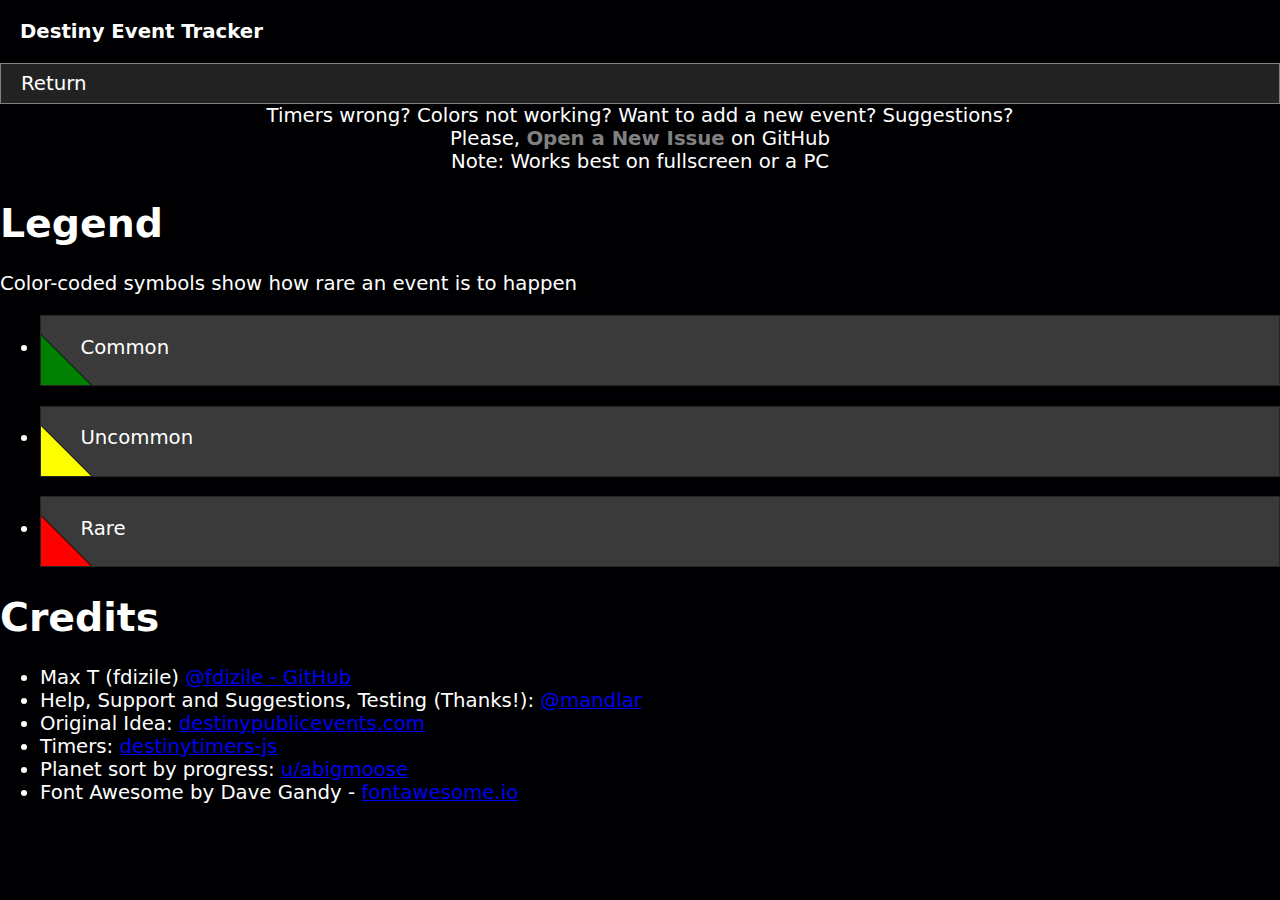
==== commit eef5b53f: "Update info.html" ====
--- a/info.html
+++ b/info.html
@@ -7,7 +7,7 @@
 		<meta http-equiv="refresh" content="3600">
 		<!--
 		Complete source code for destinyeventtracker.com can be found:
-		https://github.com/jayrox/destinyeventtracker.com/
+		https://github.com/fdizile/det/
 		
 		Suggestions and corrections are always appreciated.
 		-->
@@ -18,12 +18,12 @@
 			Destiny Event Tracker
 		</div>
 		<div id="bar_menu_container">
-			<div id="bar_menu"><a href="/" class="button">Return</a></div>
+			<div id="bar_menu"><a href="/det/" class="button">Return</a></div>
 		</div>
 	  	<div id="report">
 	  		Timers wrong? Colors not working? Want to add a new event? Suggestions?
 	  		<br>
-	      		Please,  <a href="https://github.com/jayrox/destinyeventtracker.com/issues">Open a New Issue</a> on GitHub
+	      		Please,  <a href="https://github.com/fdizile/det/issues">Open a New Issue</a> on GitHub
 	      		<br>
 	      		Note: Works best on fullscreen or a PC
 	  	</div>
@@ -45,21 +45,12 @@
 			</li>
 		</ul>
 		</div>
-	  	<div id="about">
-	  	<h1>Who Am I?</h1>
-	  	<p>
-	  		<a href="https://twitter.com/jayrox">@jayrox</a>
-	  	</p>
-	  	<h1>Donate</h1>
-	  	<p>
-	  		<ul>
-	  		<li>Bitcoin: 1QG13CB8fBXS7Woh6nkuwAwBWfnFtWVZwf</li>
-	  		<li>NameCoin: NKhm5efEnuTKPwDcgLcrYDcLaeDzc5BPSS</li>
-	  		<li>Dogecoin: DU6vaxUstYiqnreWtv4vqFoRdqq3NRABEx</li>
-	  		</ul>
-	  	</p>
 	  	<h1>Credits</h1>
 	  	<ul>
+	  	  <li>
+	  	  	Max T (fdizile)
+	  	  	<a href="https://github.com/fdizile/">@fdizile - GitHub</a>
+	  	  </li>
 	  	  <li>
 	  	  	Help, Support and Suggestions, Testing (Thanks!):
 	  	  	<a href="https://twitter.com/mandlar">@mandlar</a>
--- a/css/style.css
+++ b/css/style.css
@@ -585,4 +585,15 @@
 	padding: 0 10px;
 	text-decoration: none;
 	color: white;
+}
+
+#footer {
+	position: relative;
+}
+
+#version {
+	font-size: 0.5em;
+	position: absolute;
+	right: 10px;
+	bottom: 0;
 }